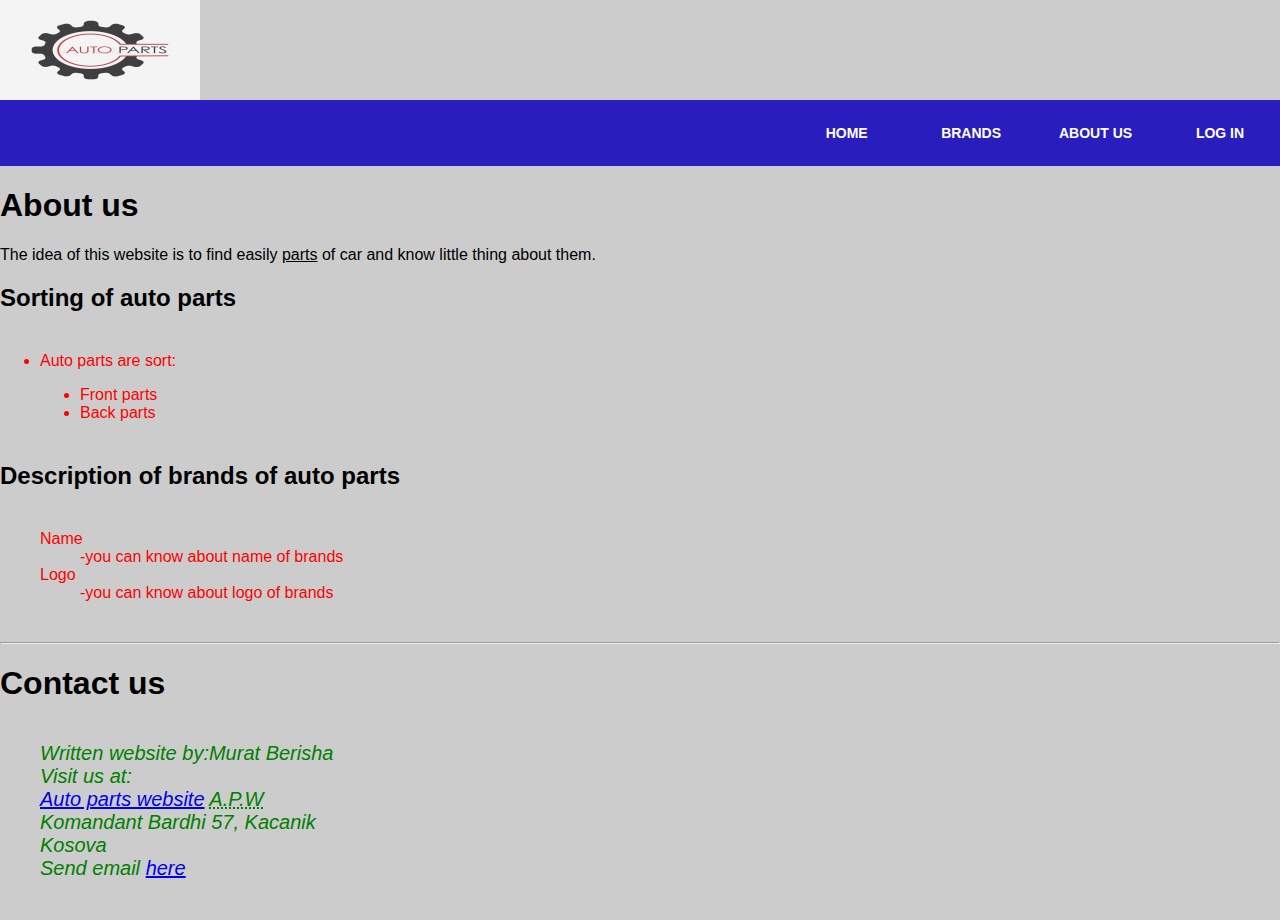
==== about_us.html @ eee3849d "Perfundimi i pjeses se pare" ====
<!DOCTYPE html>
<head>
    <link rel="stylesheet" href="style.css">
    <style>
         .logo-image{
    width: 46px;
    height: 46px;
    border-radius: 50%;
    overflow: hidden;
    margin-top: -6px;
}
 address{
    margin: 40px;
    font-size: 20px;
    color: green ;
}


    
       </style>
</head>
       <body>
        <div id="emri">

            <img id="logo"src="autopartslogo.jpg"/>
            

        </div>  
        
      
        <div class="navbar">
           
            
<ul>
    <li><a href='index.html'>Home</a></li>
    <li><a href='Brands_of_auto_parts.html'>Brands</a></li>
    <li><a href='about_us.html'>About us</a></li>
    <li><a href='log_in.html'>Log in</a></li>
    
</ul>
</div>
</div> 

</head>
<body>
    <h1>About us</h1>
    <p>The idea of this website is to find easily <u>parts</u> of car and know little thing about them.</p>
    <h2>Sorting of auto parts</h2>
    <li style="color: red;margin: 40px;">Auto parts are sort:
        <ul>
          <li>Front parts</li>
          <li>Back parts</li>
        </ul>
      </li>
<h2>Description of brands of auto parts</h2>
      <dl style="color: red;margin: 40px;">
        <dt>Name</dt>
        <dd>-you can know about name of brands</dd>
        <dt>Logo</dt>
        <dd>-you can know about logo of brands</dd>
      </dl>
    <hr>
    <h1>Contact us</h1>
    <address>
        Written website by:Murat Berisha<br> 
        Visit us at:<br>
        <a href="https://muratb17.github.io/INT20_21_Gr56/" >Auto parts website</a> <abbr title="Auto Parts Website">A.P.W</abbr> <br>
        Komandant Bardhi 57, Kacanik<br>
        Kosova<br>
        Send email <a href="muratberisha7@gmail.com">here</a>
        </address>
       
</body>
</html>
---- style.css ----
body{
    margin:0;
    padding:0;
    background:#ccc;
    font-family:Arial;
}


.navbar ul {
    list-style: none;
    background: #291ebd;
    padding:0;
    margin:0;
    text-align: right;
}
.navbar li{
    display: inline-block;
}
.navbar a {
    text-decoration: none;
    color:#fff;
    width: 80px; 
    display: block;
    padding: 25px 20px; 
    text-transform: uppercase;
    font-weight:bold ;
    font-family: arial;
    text-align: center;
    font-size: 14px;
}
.navbar a:hover{
    background:#353640 ;
}
#emri
{
background-color:white;
width: 200px;
height: 100px;
opacity:0.8;

}
#logo
{
width:200px;
height: 100px;
border-radius:35px;
float:center;

}
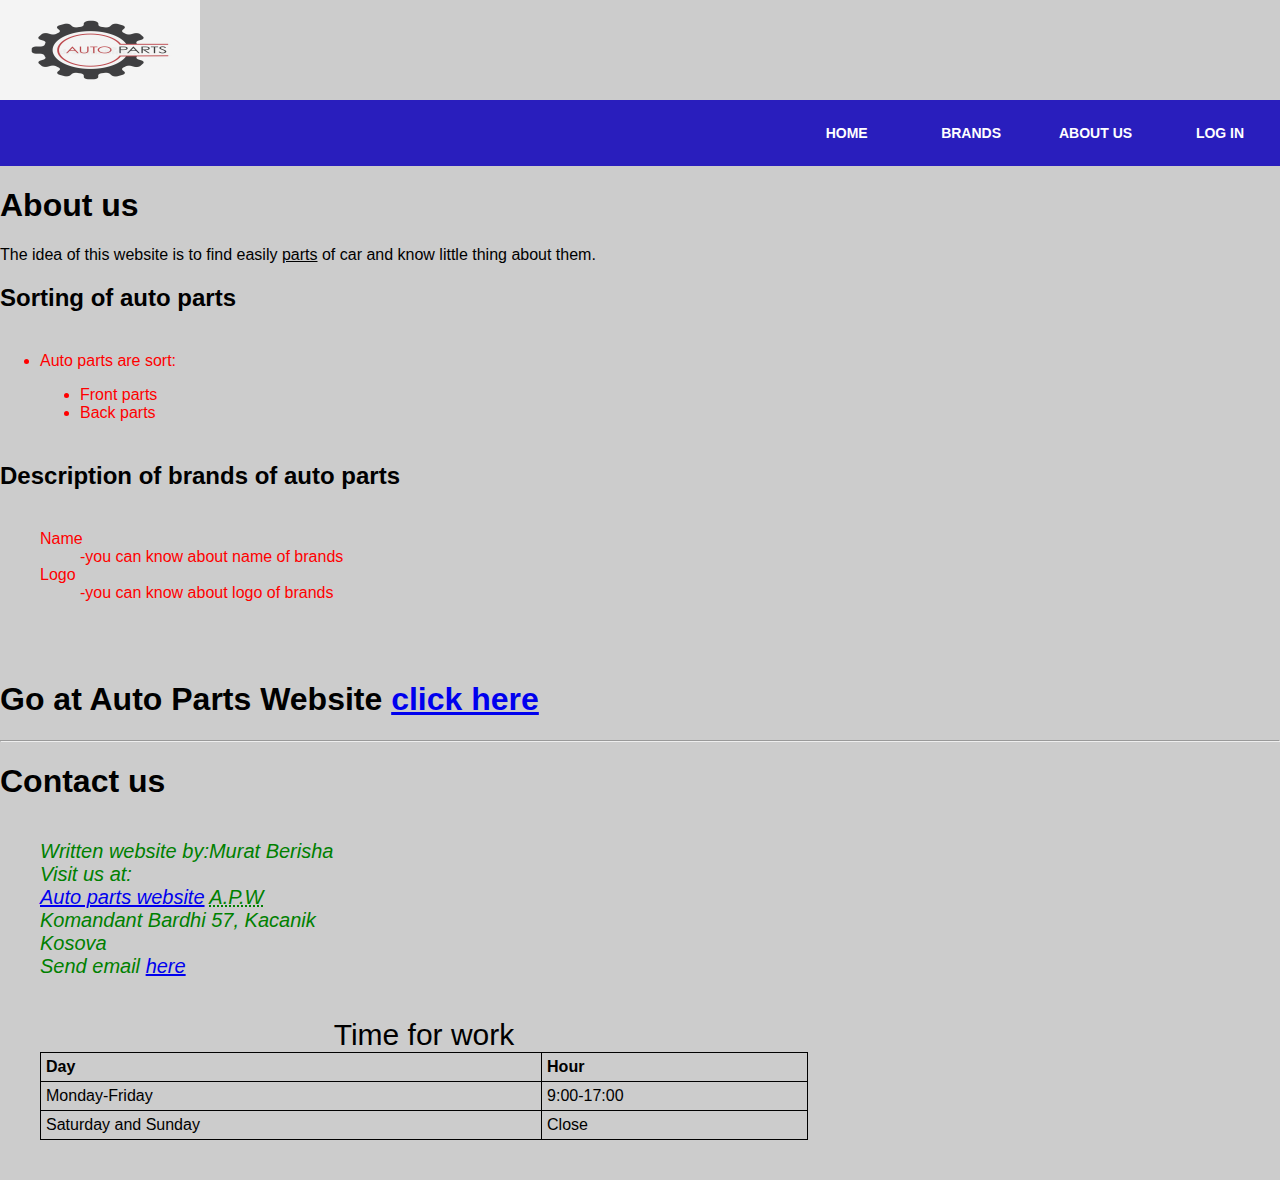
==== commit 758de25c: "Permiresim" ====
--- a/about_us.html
+++ b/about_us.html
@@ -14,8 +14,15 @@
     font-size: 20px;
     color: green ;
 }
-
-
+table, th, td {
+  border: 1px solid black;
+  border-collapse: collapse;
+  margin:40px ;
+}
+th, td {
+  padding: 5px;
+  text-align: left;
+}
     
        </style>
 </head>
@@ -59,9 +66,12 @@
         <dt>Logo</dt>
         <dd>-you can know about logo of brands</dd>
       </dl>
+      <br>
+      <h1>Go at Auto Parts Website <a href="#logo">click here</a></h1>
+      
     <hr>
     <h1>Contact us</h1>
-    <address>
+  <address>
         Written website by:Murat Berisha<br> 
         Visit us at:<br>
         <a href="https://muratb17.github.io/INT20_21_Gr56/" >Auto parts website</a> <abbr title="Auto Parts Website">A.P.W</abbr> <br>
@@ -69,6 +79,20 @@
         Kosova<br>
         Send email <a href="muratberisha7@gmail.com">here</a>
         </address>
-       
+        <table style="width:60%">
+            <caption style="font-size: 30px;">Time for work</caption>
+            <tr>
+              <th>Day</th>
+              <th>Hour</th>
+            </tr>
+            <tr>
+              <td>Monday-Friday</td>
+              <td>9:00-17:00</td>
+            </tr>
+            <tr>
+              <td>Saturday and Sunday</td>
+              <td>Close</td>
+            </tr>
+          </table>
 </body>
 </html>--- a/style.css
+++ b/style.css
@@ -45,7 +45,6 @@
 height: 100px;
 border-radius:35px;
 float:center;
-
 }
 
 
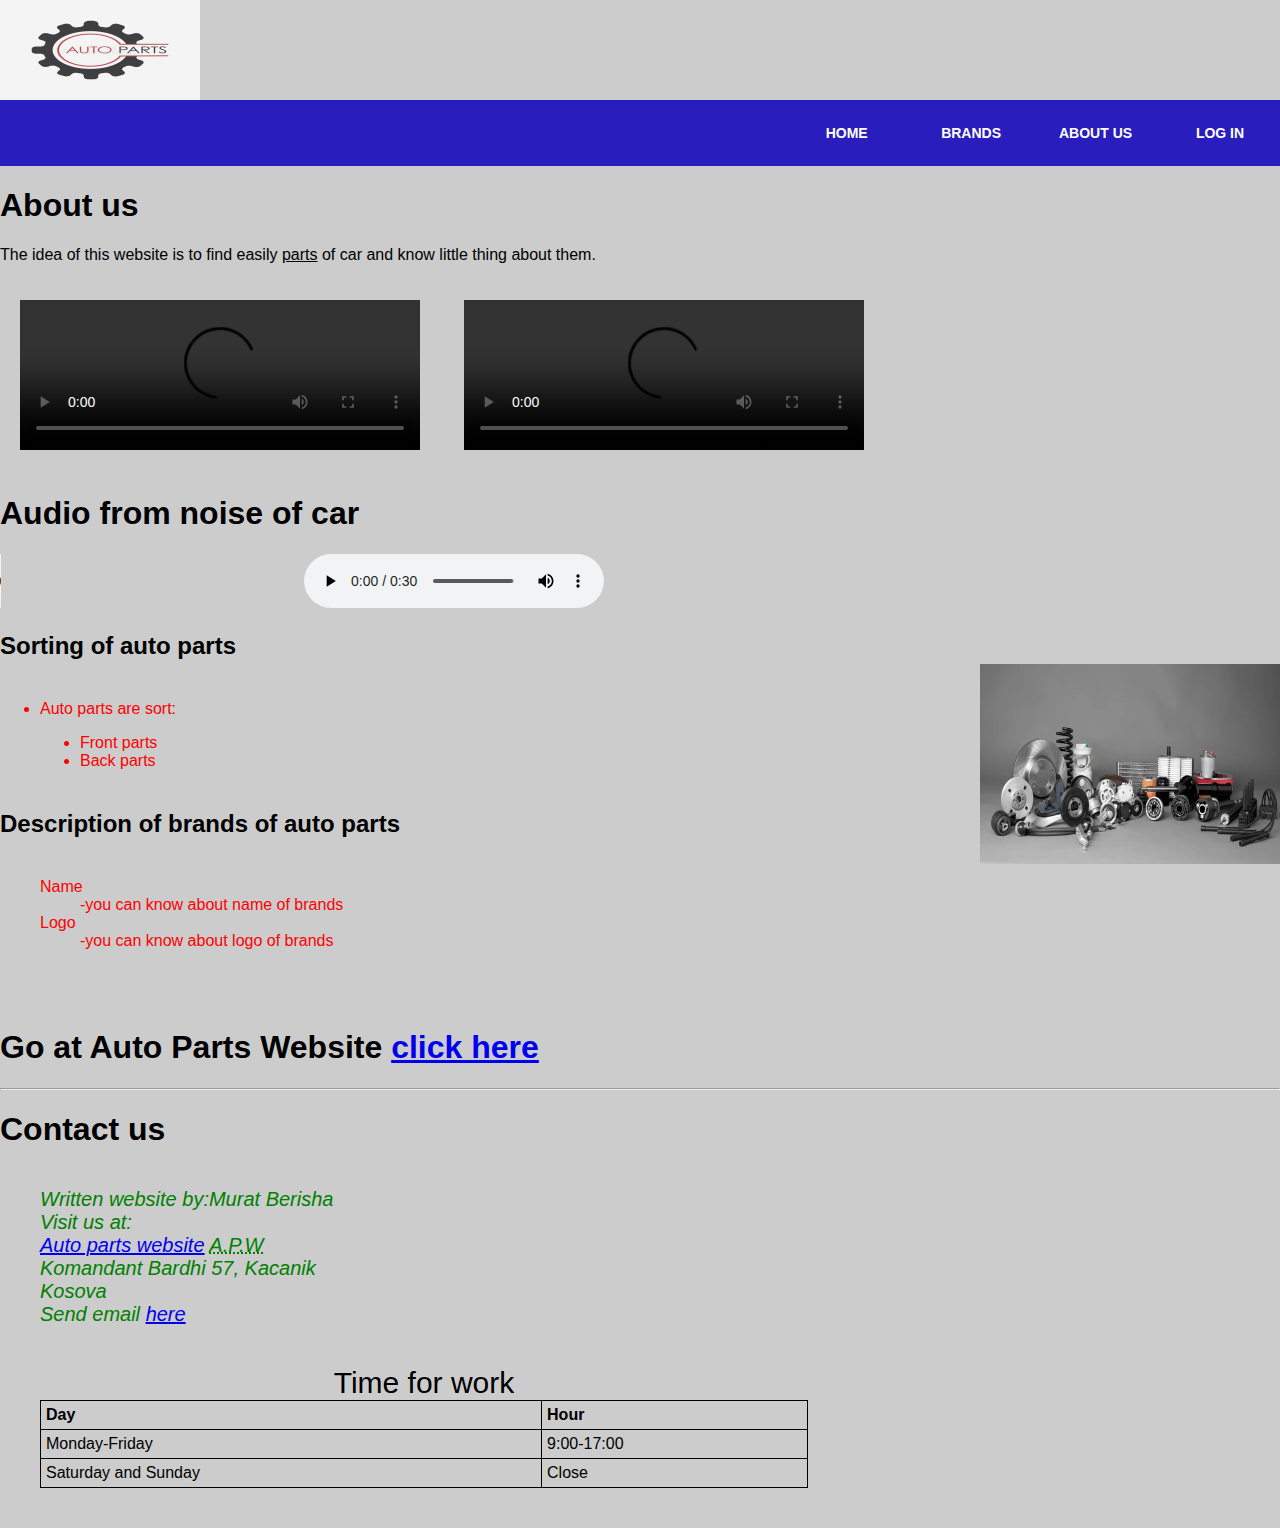
==== commit eae22a9c: "Faza2_1" ====
--- a/about_us.html
+++ b/about_us.html
@@ -1,35 +1,28 @@
 <!DOCTYPE html>
 <head>
     <link rel="stylesheet" href="style.css">
-    <style>
-         .logo-image{
+    <link rel="stylesheet" href="style_aboutus.css">
+</head>
+<style>
+  .logo-image{
     width: 46px;
     height: 46px;
     border-radius: 50%;
     overflow: hidden;
     margin-top: -6px;
 }
- address{
-    margin: 40px;
-    font-size: 20px;
-    color: green ;
+body{
+  background-image: url("Images/parts.webp");
+  background-repeat: no-repeat;
+  background-size: 300px 200px;
+  background-position:right  ;
+  background-attachment:scroll;
 }
-table, th, td {
-  border: 1px solid black;
-  border-collapse: collapse;
-  margin:40px ;
-}
-th, td {
-  padding: 5px;
-  text-align: left;
-}
-    
-       </style>
-</head>
+</style>
        <body>
         <div id="emri">
 
-            <img id="logo"src="autopartslogo.jpg"/>
+            <img id="logo"src="Images/autopartslogo.jpg"/>
             
 
         </div>  
@@ -52,6 +45,28 @@
 <body>
     <h1>About us</h1>
     <p>The idea of this website is to find easily <u>parts</u> of car and know little thing about them.</p>
+
+    <video width="400" controls style="margin: 20px 20px 20px 20px;" >
+      <source src="Images/car_parts.mp4" type="video/mp4">
+      <source src="Images/car_parts.mp4" type="video/ogg">
+     
+    </video>
+    <video width="400" controls style="margin: 20px 20px 20px 20px; ">
+      <source src="Images/car_parts1.mp4" type="video/mp4">
+      <source src="Images/car_parts1.mp4" type="video/ogg">
+     
+    </video>
+    <h1>Audio from noise of car</h1>
+    <audio controls>
+      <source src="Imges/audio.mp3" type="audio/ogg">
+      <source src="Images/audio.mp3" type="audio/mpeg">
+   
+    </audio>
+    <audio controls>
+      <source src="Images/audio1.mp3" type="audio/ogg">
+      <source src="Imagesaudio.mp3" type="audio/mpeg">
+    
+    </audio>
     <h2>Sorting of auto parts</h2>
     <li style="color: red;margin: 40px;">Auto parts are sort:
         <ul>
@@ -70,6 +85,7 @@
       <h1>Go at Auto Parts Website <a href="#logo">click here</a></h1>
       
     <hr>
+    
     <h1>Contact us</h1>
   <address>
         Written website by:Murat Berisha<br> 
--- a/style_aboutus.css
+++ b/style_aboutus.css
@@ -0,0 +1,21 @@
+.logo-image{
+    width: 46px;
+    height: 46px;
+    border-radius: 50%;
+    overflow: hidden;
+    margin-top: -6px;
+}
+ address{
+    margin: 40px;
+    font-size: 20px;
+    color: green ;
+}
+table, th, td {
+  border: 1px solid black;
+  border-collapse: collapse;
+  margin:40px ;
+}
+th, td {
+  padding: 5px;
+  text-align: left;
+}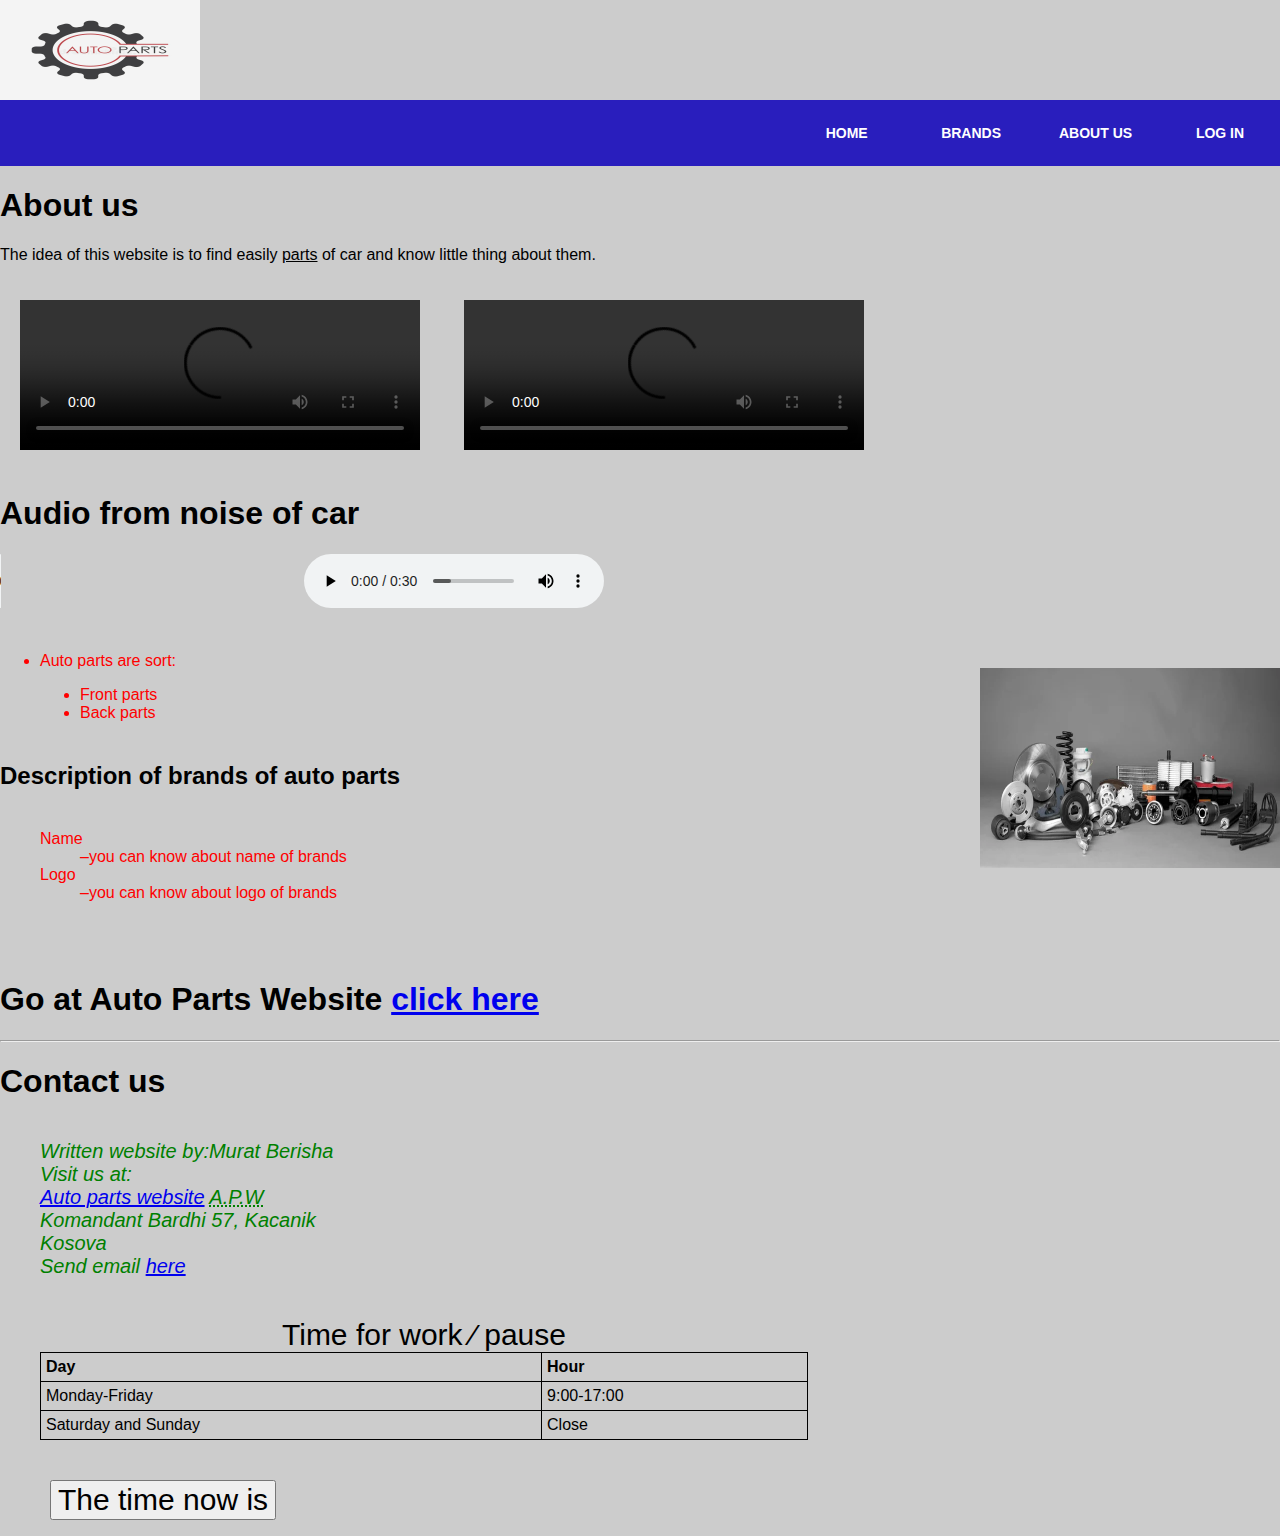
==== commit ef8703d3: "faza2_2" ====
--- a/about_us.html
+++ b/about_us.html
@@ -17,7 +17,9 @@
   background-size: 300px 200px;
   background-position:right  ;
   background-attachment:scroll;
+  
 }
+
 </style>
        <body>
         <div id="emri">
@@ -67,7 +69,7 @@
       <source src="Imagesaudio.mp3" type="audio/mpeg">
     
     </audio>
-    <h2>Sorting of auto parts</h2>
+    </h2>
     <li style="color: red;margin: 40px;">Auto parts are sort:
         <ul>
           <li>Front parts</li>
@@ -77,9 +79,9 @@
 <h2>Description of brands of auto parts</h2>
       <dl style="color: red;margin: 40px;">
         <dt>Name</dt>
-        <dd>-you can know about name of brands</dd>
+        <dd>&ndash;you can know about name of brands</dd>
         <dt>Logo</dt>
-        <dd>-you can know about logo of brands</dd>
+        <dd>&ndash;you can know about logo of brands</dd>
       </dl>
       <br>
       <h1>Go at Auto Parts Website <a href="#logo">click here</a></h1>
@@ -96,7 +98,7 @@
         Send email <a href="muratberisha7@gmail.com">here</a>
         </address>
         <table style="width:60%">
-            <caption style="font-size: 30px;">Time for work</caption>
+            <caption style="font-size: 30px;">Time for work &frasl; pause</caption>
             <tr>
               <th>Day</th>
               <th>Hour</th>
@@ -110,5 +112,8 @@
               <td>Close</td>
             </tr>
           </table>
+          <button style="margin-left: 50px; font-size: 30px;" onclick="document.getElementById('demo').innerHTML=Date()">The time now is</button>
+
+<p id="demo"></p>
 </body>
 </html>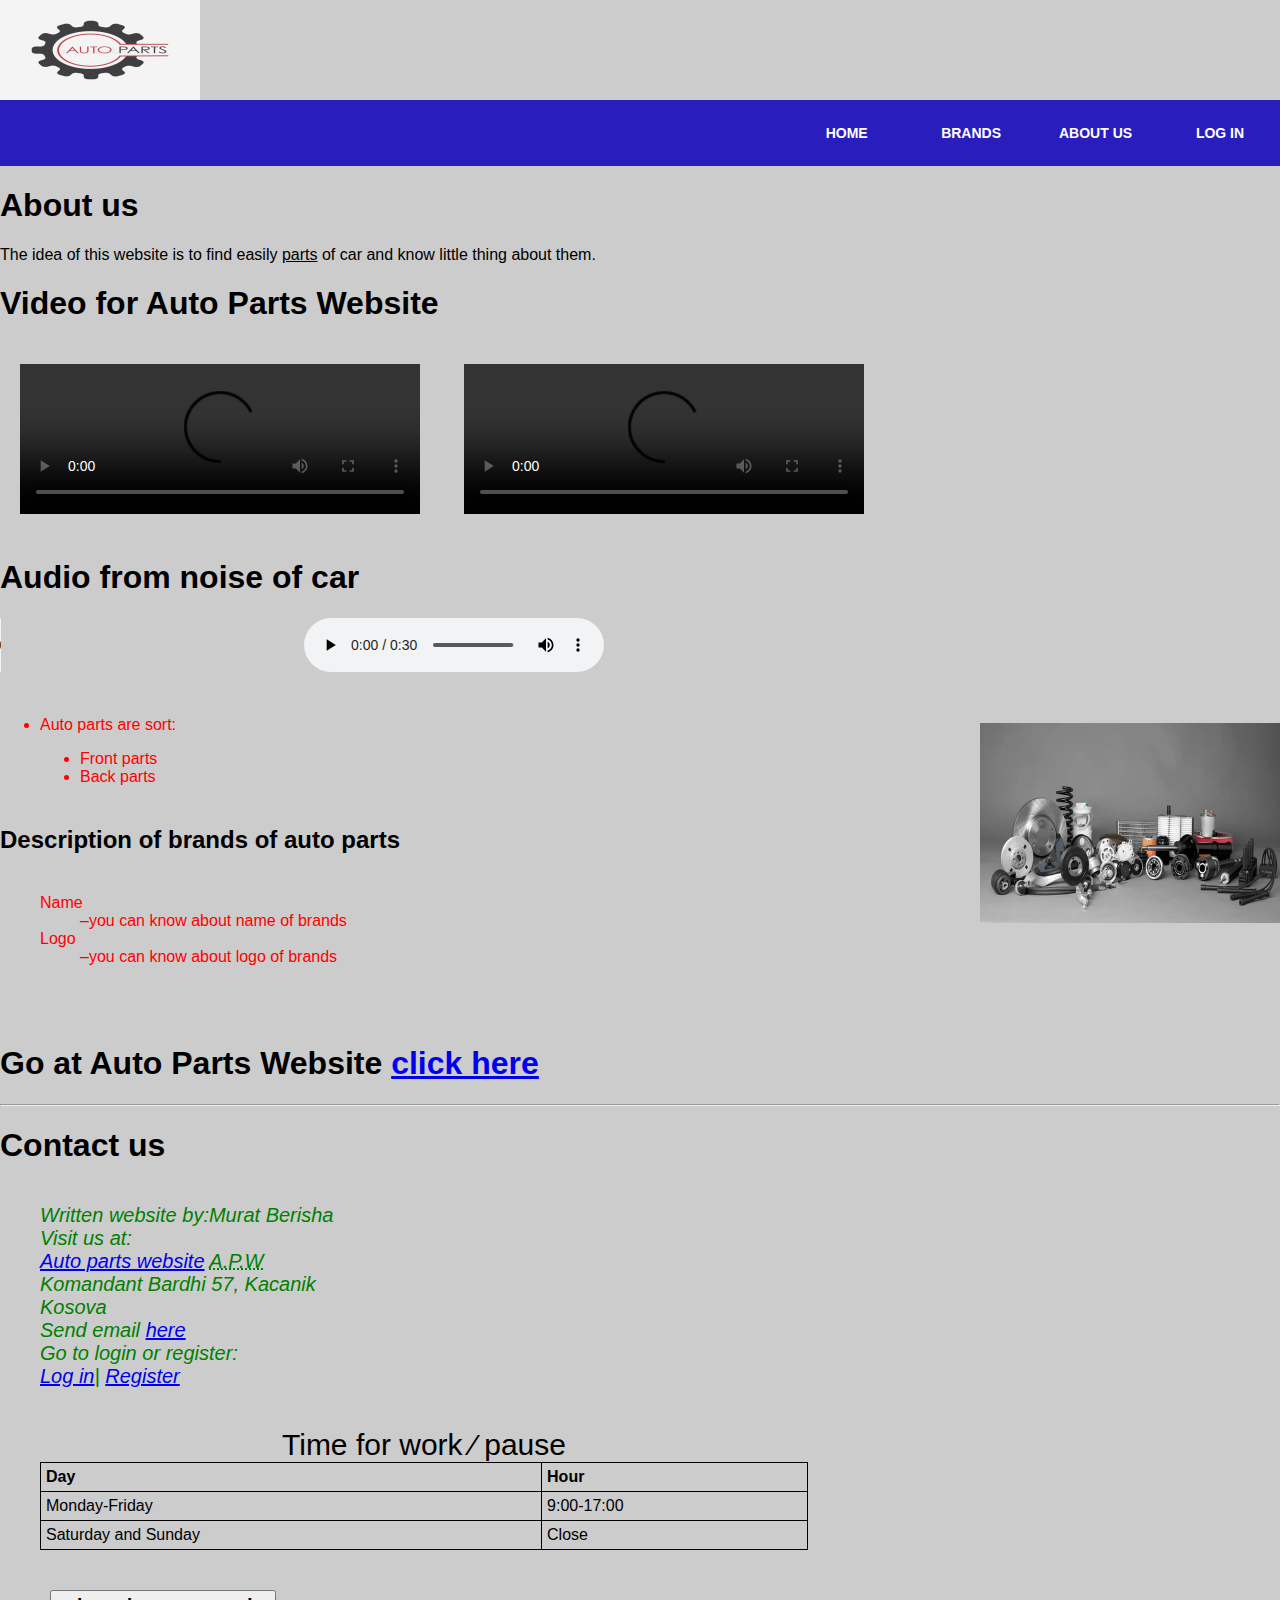
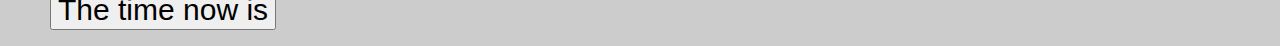
==== commit a573d525: "Perfundimi fazes 2" ====
--- a/about_us.html
+++ b/about_us.html
@@ -19,6 +19,8 @@
   background-attachment:scroll;
   
 }
+
+   
 
 </style>
        <body>
@@ -47,6 +49,8 @@
 <body>
     <h1>About us</h1>
     <p>The idea of this website is to find easily <u>parts</u> of car and know little thing about them.</p>
+    <h1 id="replace">Video for Auto Parts Website </h1>
+ 
 
     <video width="400" controls style="margin: 20px 20px 20px 20px;" >
       <source src="Images/car_parts.mp4" type="video/mp4">
@@ -84,7 +88,7 @@
         <dd>&ndash;you can know about logo of brands</dd>
       </dl>
       <br>
-      <h1>Go at Auto Parts Website <a href="#logo">click here</a></h1>
+      <h1 >Go at Auto Parts Website <a href="#logo">click here</a></h1>
       
     <hr>
     
@@ -95,7 +99,10 @@
         <a href="https://muratb17.github.io/INT20_21_Gr56/" >Auto parts website</a> <abbr title="Auto Parts Website">A.P.W</abbr> <br>
         Komandant Bardhi 57, Kacanik<br>
         Kosova<br>
-        Send email <a href="muratberisha7@gmail.com">here</a>
+        Send email <a href="muratberisha7@gmail.com">here </a></br>
+        Go to login or register:</br>
+        <nav><a href='log_in.html'>Log in</a>|
+        <a href='register.html'>Register</a></nav>
         </address>
         <table style="width:60%">
             <caption style="font-size: 30px;">Time for work &frasl; pause</caption>
@@ -115,5 +122,22 @@
           <button style="margin-left: 50px; font-size: 30px;" onclick="document.getElementById('demo').innerHTML=Date()">The time now is</button>
 
 <p id="demo"></p>
+<script>
+let text = document.getElementById("replace").innerHTML; 
+document.getElementById("replace").innerHTML = text.replace("APW", "Auto Parts Website");
+</script>
+
+<script>
+  let str = "You are in best place";
+ let result = str.match(/best/gi);
+ 
+ console.log(result);
+ </script>
+ <script>
+let re = /hi/i;
+let result = re.test('Hi all!');
+
+console.log(result);
+</script>
 </body>
 </html>--- a/style.css
+++ b/style.css
@@ -3,9 +3,8 @@
     padding:0;
     background:#ccc;
     font-family:Arial;
+
 }
-
-
 .navbar ul {
     list-style: none;
     background: #291ebd;
--- a/style_aboutus.css
+++ b/style_aboutus.css
@@ -14,7 +14,7 @@
   border: 1px solid black;
   border-collapse: collapse;
   margin:40px ;
-}
+} 
 th, td {
   padding: 5px;
   text-align: left;
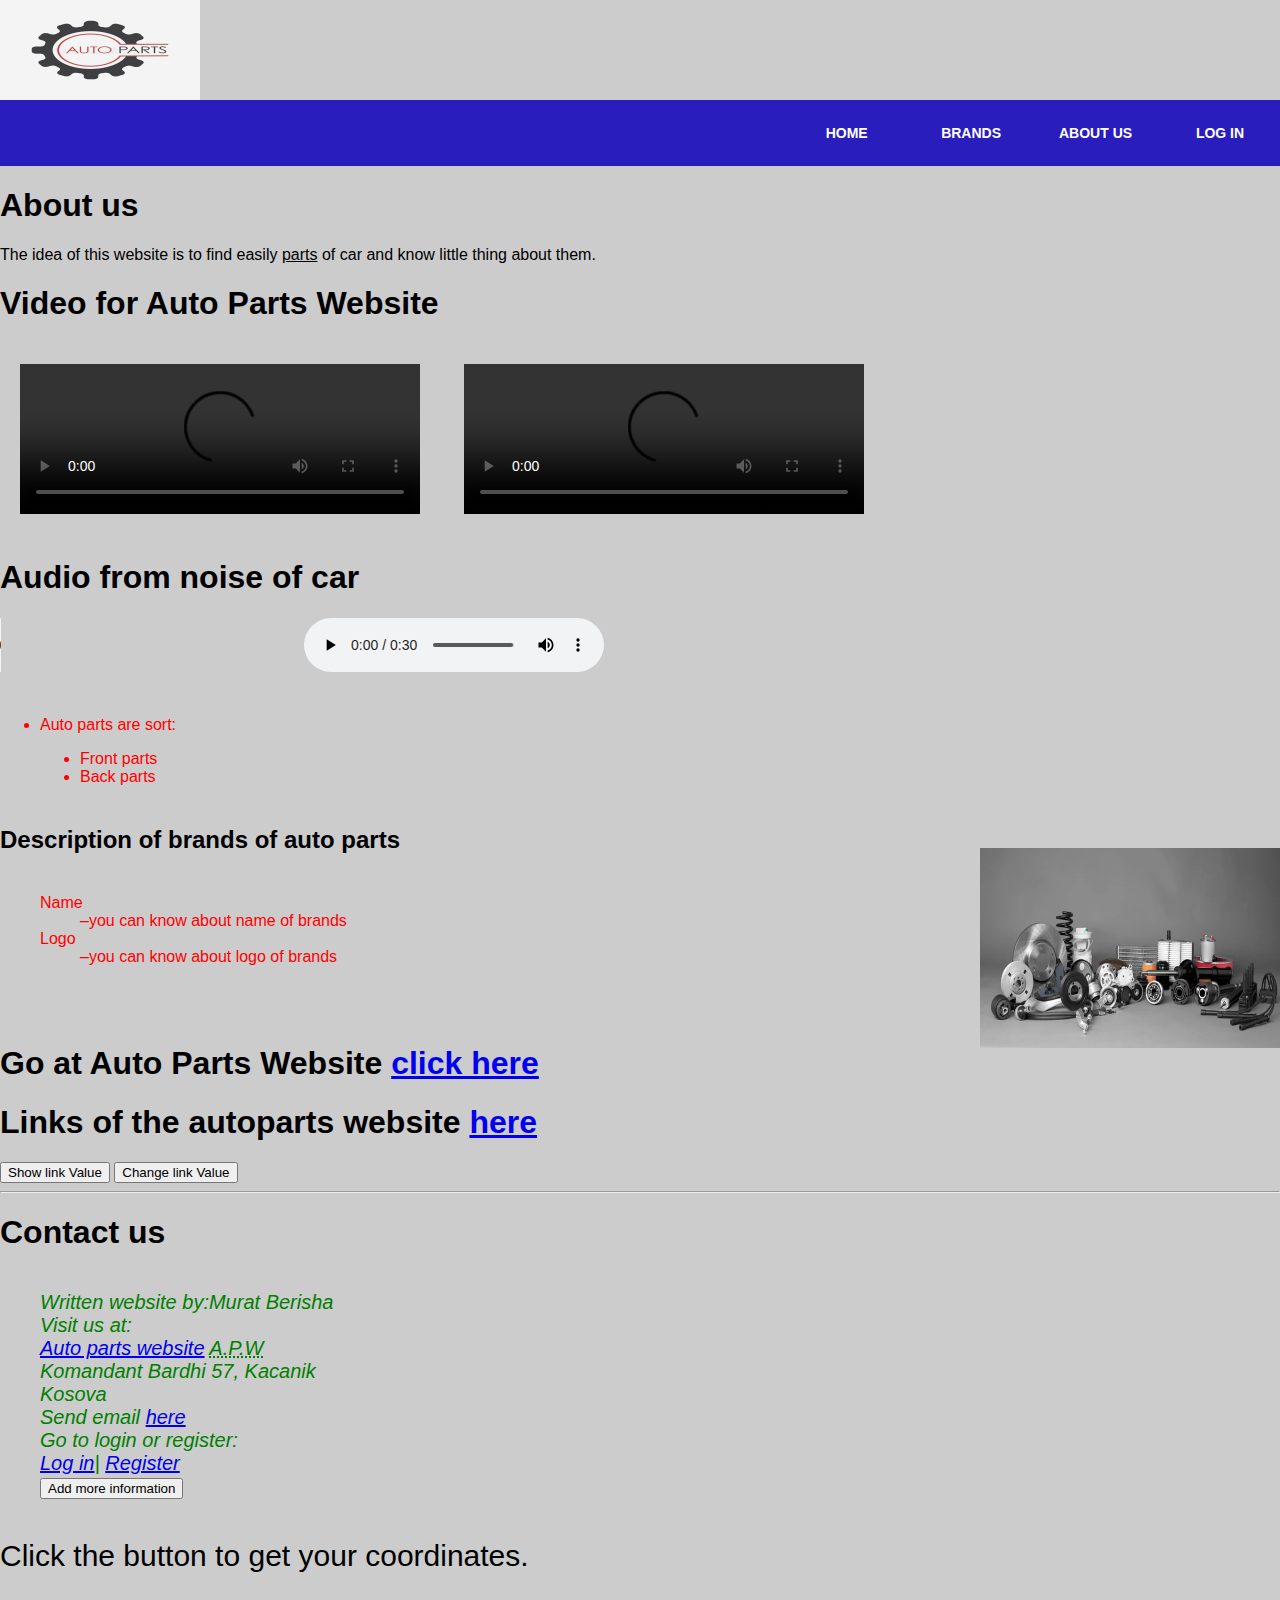
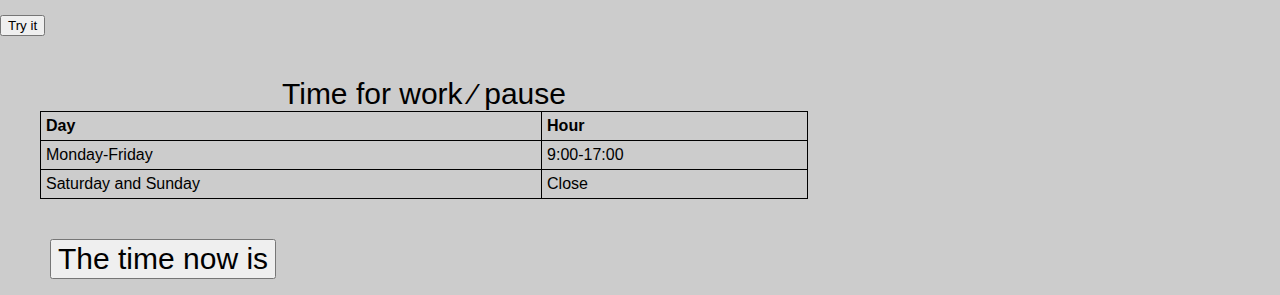
==== commit 64026e0d: "perfundimi i fazes 3" ====
--- a/about_us.html
+++ b/about_us.html
@@ -17,6 +17,11 @@
   background-size: 300px 200px;
   background-position:right  ;
   background-attachment:scroll;
+  
+}
+#cordinates{
+  
+  font-size: 30px;
   
 }
 
@@ -44,7 +49,29 @@
 </ul>
 </div>
 </div> 
-
+<script src="https://ajax.googleapis.com/ajax/libs/jquery/3.5.1/jquery.min.js"></script>
+<script>
+  $(document).ready(function(){
+    $("button").click(function(){
+      alert($("#atw").attr("href"));
+    });
+  });
+  </script>
+  <script>
+    $(document).ready(function(){
+      $("button").click(function(){
+        $("#atw").attr("href", "https://szjmcf.en.made-in-china.com/Solutions/");
+      });
+    });
+    </script>
+    <script>
+      $(document).ready(function(){
+        $("#btw").click(function(){
+          $("address").append(" <b>We have more than 1000+ parts</b>.");
+        });
+      
+      });
+      </script>
 </head>
 <body>
     <h1>About us</h1>
@@ -53,24 +80,24 @@
  
 
     <video width="400" controls style="margin: 20px 20px 20px 20px;" >
-      <source src="Images/car_parts.mp4" type="video/mp4">
-      <source src="Images/car_parts.mp4" type="video/ogg">
+      <source src="Images/Video/car_parts.mp4" type="video/mp4">
+      <source src="Images/Video/car_parts.mp4" type="video/ogg">
      
     </video>
     <video width="400" controls style="margin: 20px 20px 20px 20px; ">
-      <source src="Images/car_parts1.mp4" type="video/mp4">
-      <source src="Images/car_parts1.mp4" type="video/ogg">
+      <source src="Images/Video/car_parts1.mp4" type="video/mp4">
+      <source src="Images/Video/car_parts1.mp4" type="video/ogg">
      
     </video>
     <h1>Audio from noise of car</h1>
     <audio controls>
-      <source src="Imges/audio.mp3" type="audio/ogg">
-      <source src="Images/audio.mp3" type="audio/mpeg">
+      <source src="Images/Audio/audio.mp3" type="audio/ogg">
+      <source src="Images/Audio/audio.mp3" type="audio/mpeg">
    
     </audio>
     <audio controls>
-      <source src="Images/audio1.mp3" type="audio/ogg">
-      <source src="Imagesaudio.mp3" type="audio/mpeg">
+      <source src="Images/Audio/audio1.mp3" type="audio/ogg">
+      <source src="Images/Audio/audio.mp3" type="audio/mpeg">
     
     </audio>
     </h2>
@@ -86,9 +113,14 @@
         <dd>&ndash;you can know about name of brands</dd>
         <dt>Logo</dt>
         <dd>&ndash;you can know about logo of brands</dd>
+        
       </dl>
       <br>
       <h1 >Go at Auto Parts Website <a href="#logo">click here</a></h1>
+      <h1>Links of the autoparts website <a href="https://szjmcf.en.made-in-china.com/" id="atw">here</a></h1>
+      <button>Show link Value</button>
+      <button>Change link Value</button>
+
       
     <hr>
     
@@ -103,7 +135,33 @@
         Go to login or register:</br>
         <nav><a href='log_in.html'>Log in</a>|
         <a href='register.html'>Register</a></nav>
+        <input type="submit" id="btw" value="Add more information">
+
+        
+
         </address>
+    <span id="cordinates">  <p>Click the button to get your coordinates.</p>
+
+        
+        <input type="submit" onclick="getLocation()" value="Try it">
+        <p id="demo"></p>
+<script>
+var x = document.getElementById("demo");
+
+function getLocation() {
+  if (navigator.geolocation) {
+    navigator.geolocation.getCurrentPosition(showPosition);
+  } else { 
+    x.innerHTML = "Geolocation is not supported by this browser.";
+  }
+}
+
+function showPosition(position) {
+  x.innerHTML = "Latitude: " + position.coords.latitude + 
+  "<br>Longitude: " + position.coords.longitude;
+}
+</script>
+</span>
         <table style="width:60%">
             <caption style="font-size: 30px;">Time for work &frasl; pause</caption>
             <tr>
@@ -121,7 +179,7 @@
           </table>
           <button style="margin-left: 50px; font-size: 30px;" onclick="document.getElementById('demo').innerHTML=Date()">The time now is</button>
 
-<p id="demo"></p>
+<p id="replace"></p>
 <script>
 let text = document.getElementById("replace").innerHTML; 
 document.getElementById("replace").innerHTML = text.replace("APW", "Auto Parts Website");
@@ -134,10 +192,11 @@
  console.log(result);
  </script>
  <script>
-let re = /hi/i;
-let result = re.test('Hi all!');
-
-console.log(result);
+let re = new RegExp('hi','i');
+let resulte = re.test('Hi all!');
+
+
+console.log(resulte);
 </script>
 </body>
 </html>